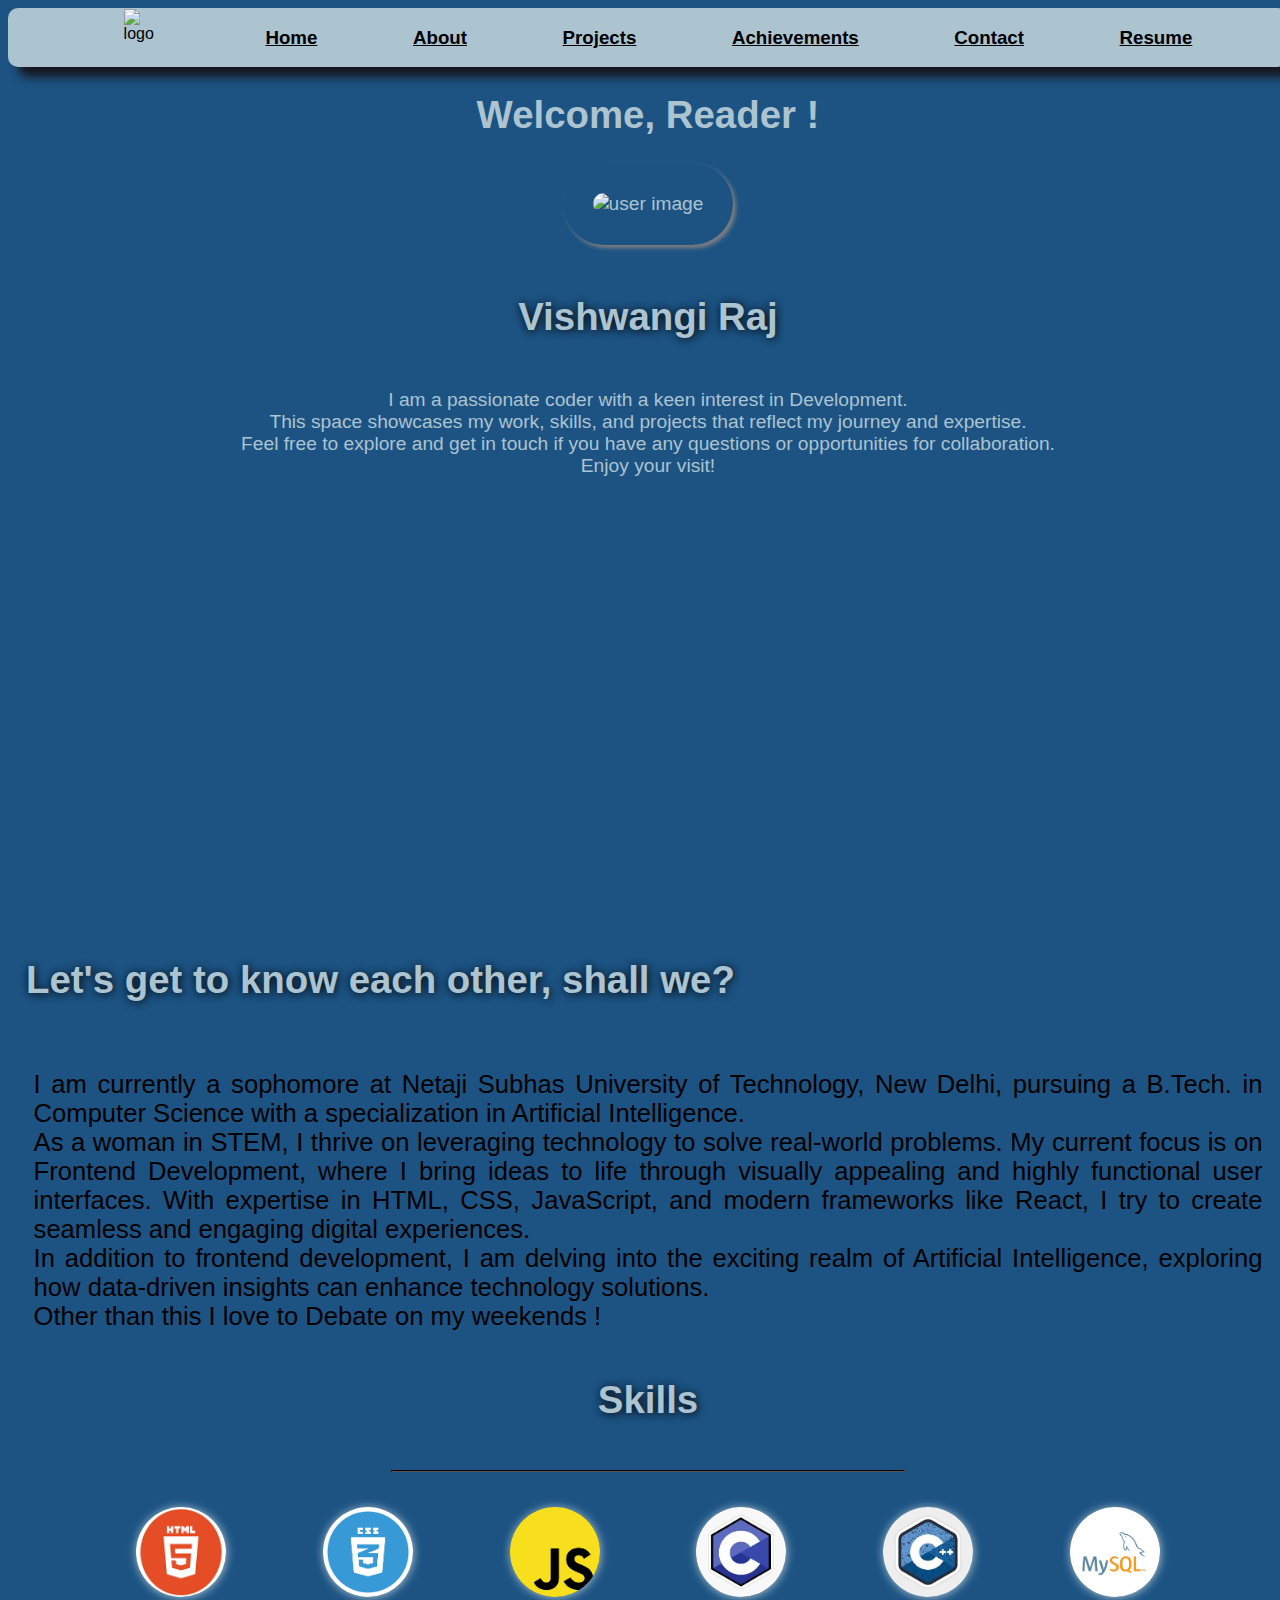
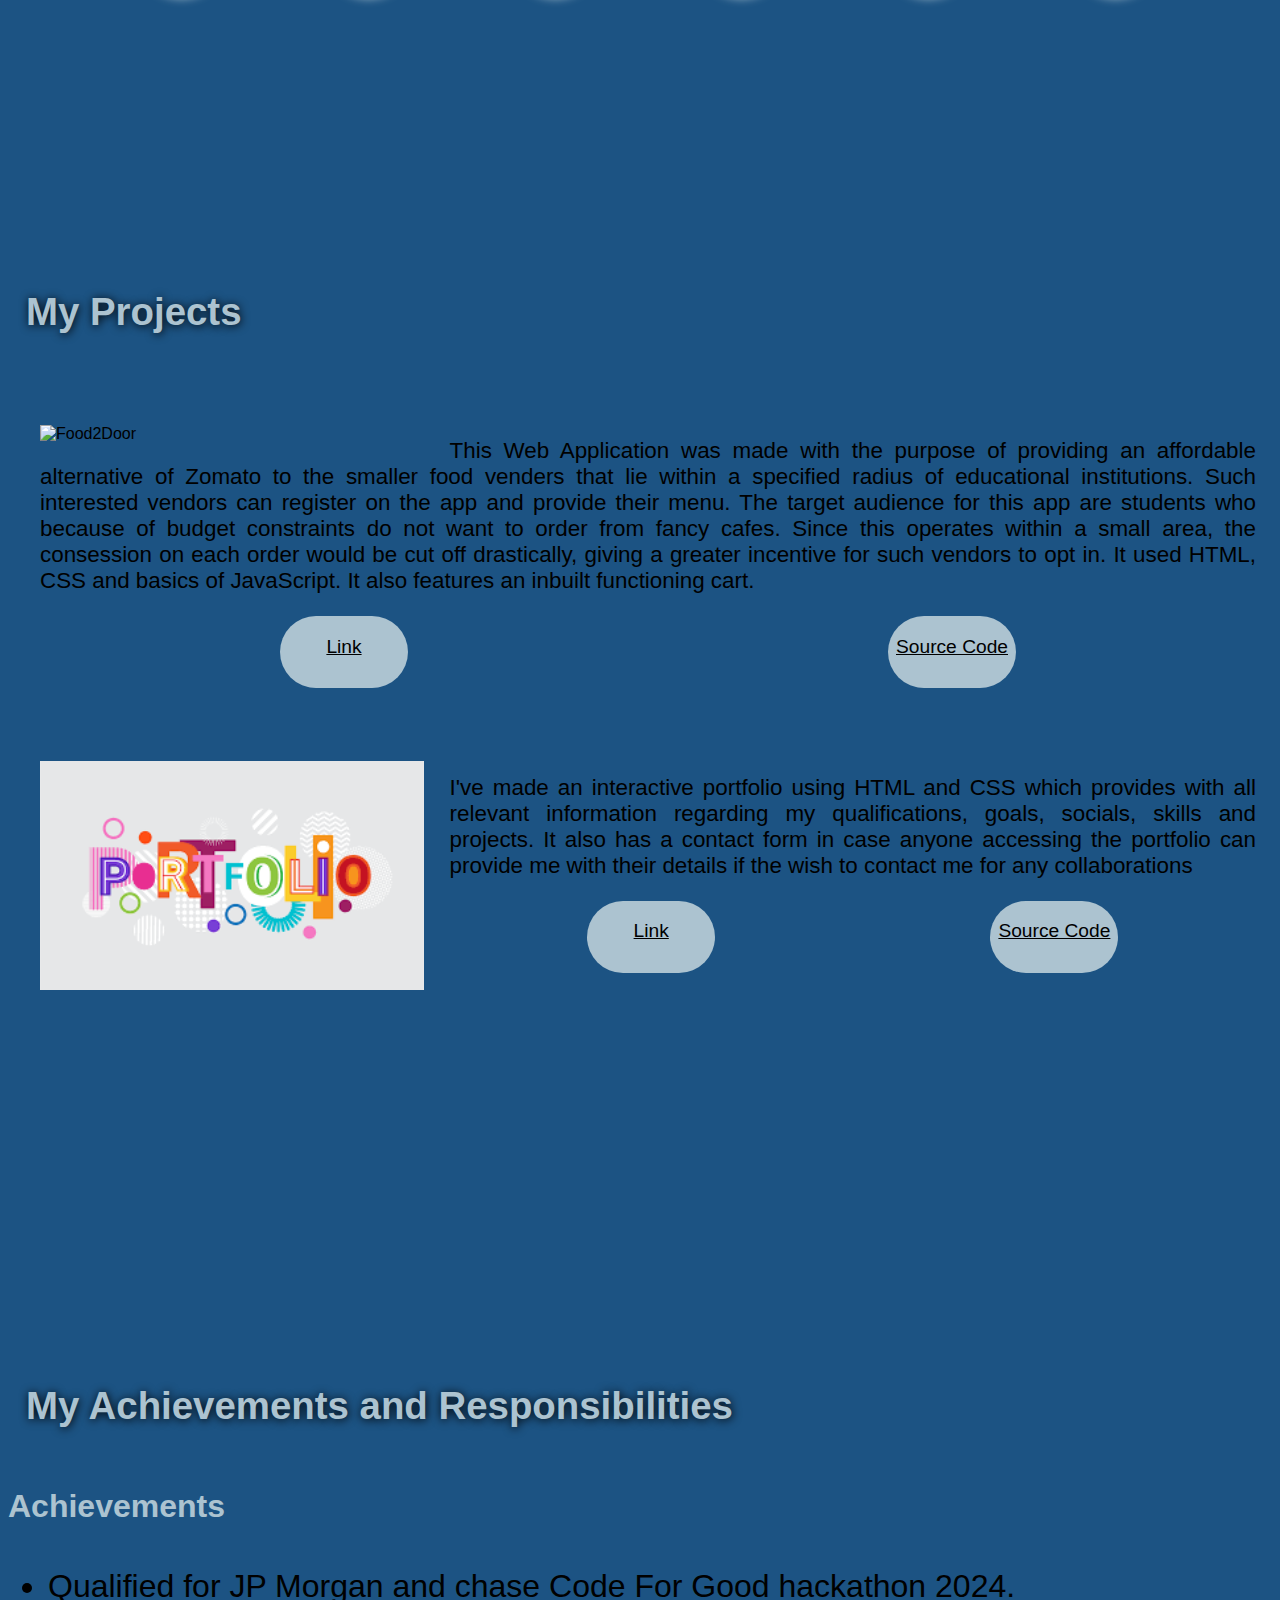
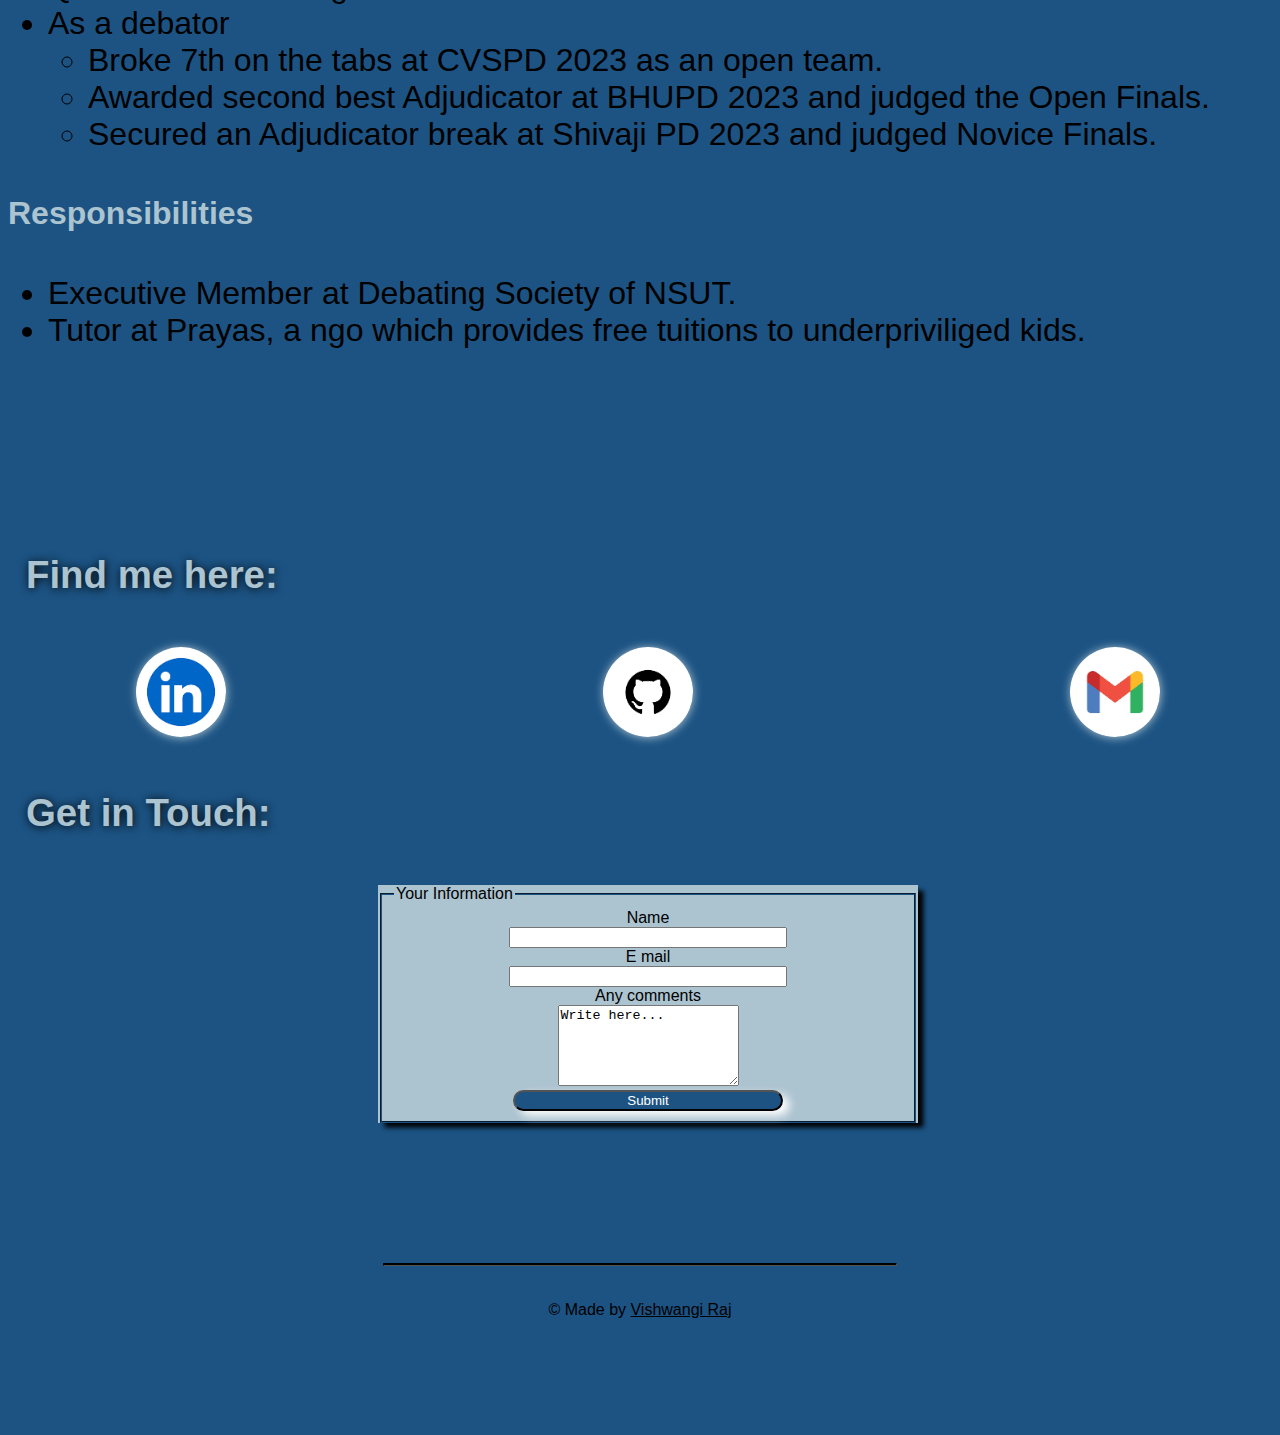
==== portfolio.html @ 7c6a9a3a "Add files via upload" ====
<!DOCTYPE html>
<html lang="en">
    <head>
        <meta charset="utf-8">
        <title>Vishwangi's Portfolio</title>
        <link rel="stylesheet" href="portfolio.css">
    </head>
    <body>
<div class="page">
    <div class="banner">
        <div class="logo">
             <img id="logoImg" src="https://png.pngtree.com/png-vector/20220131/ourmid/pngtree-vr-logo-icon-flat-virtual-vector-png-image_23589584.png" alt="logo">
        </div>

        <div class="quick_link">
             <h3><a href="#Home">Home</a></h3>
        </div>

        <div class="quick_link">
            <h3><a href="#About">About</a></h3>
       </div>

       <div class="quick_link">
            <h3><a href="#Projects">Projects</a></h3>
        </div>

       <div class="quick_link">
            <h3><a href="#Achievements">Achievements</a></h3>
       </div>
       <div class="quick_link">
            <h3><a href="#Contact">Contact</a></h3>
       </div>
       <div class="quick_link">
            <h3><a href="#Resume">Resume</a></h3>
       </div>

    </div>

    <div id="Home">
        <h1>Welcome, Reader !</h1>
        <img id="photo" src="https://media.licdn.com/dms/image/D4D03AQHfH6EeN1ux9w/profile-displayphoto-shrink_800_800/0/1689498044111?e=1722470400&v=beta&t=s4FrUEdm1APJLPv-JKlHq0NrSsBidKZP89VCFzTOpjc" alt="user image">
        
        <h2>Vishwangi Raj<br></h2>
        <p class="home_text">I am a passionate coder with a keen interest in Development.<br>This space showcases my work, skills, and projects that reflect my journey and expertise.<br>
            
            Feel free to explore and get in touch if you have any questions or opportunities for collaboration. <br> Enjoy your visit!</p>
    </div>
</div>
<div class="page">
    <div id="About">
        <h2>Let's get to know each other, shall we?</h2>
        <p class="About_text">I am currently a sophomore at Netaji Subhas University of Technology, New Delhi, pursuing a B.Tech. in Computer Science with a specialization in Artificial Intelligence.<br>

            As a woman in STEM, I thrive on leveraging technology to solve real-world problems. My current focus is on Frontend Development, where I bring ideas to life through visually appealing and highly functional user interfaces. With expertise in HTML, CSS, JavaScript, and modern frameworks like React, I try to create seamless and engaging digital experiences.<br>
            
            In addition to frontend development, I am delving into the exciting realm of Artificial Intelligence, exploring how data-driven insights can enhance technology solutions.<br> Other than this I love to Debate on my weekends !</p>
            <h3>Skills</h3>
            <hr>
            <div class="skills">
                <img src="[data-uri]" alt="HTML">
                <img src="[data-uri]" alt="CSS">
                <img src="[data-uri]" alt="JavaScript">
                <img src="[data-uri]" alt="c">
                <img src="[data-uri]" alt="c++">
                <img src="[data-uri]" alt="sql">
            </div>
    </div>
</div>
<div class="page">
    <div id="Projects">
        <h2>My Projects</h2>
    <div class="div">
        <img src="https://github.com/Shreya-230/food2door/blob/main/images/food2door.png?raw=true" alt="Food2Door">
        <p class="Text_Projects">This Web Application was made with the purpose of providing an affordable alternative of Zomato to the smaller food venders that lie within a specified radius of educational institutions. Such interested vendors can register on the app and provide their menu. The target audience for this app are students who because of budget constraints do not want to order from fancy cafes. Since this operates within a small area, the consession on each order would be cut off drastically, giving a greater incentive for such vendors to opt in. It used HTML, CSS and basics of JavaScript. It also features an inbuilt functioning cart.</p>
        <div class="project_links">
            <a id="link_food2door" href=""><p>Link</p></a>
            <a id="github_food2door" href=""><p>Source Code</p></a>
        </div>
    </div>
    <div class="div">
        <img src="[data-uri]" alt="Portfolio">
        <p class="Text_Projects">I've made an interactive portfolio using HTML and CSS which provides with all relevant information regarding my qualifications, goals, socials, skills and projects. It also has a contact form in case anyone accessing the portfolio can provide me with their details if the wish to contact me for any collaborations</p>
        <div class="project_links">
            <a id="link_portfolio" href=""><p>Link</p></a>
            <a id="github_portfolio" href=""><p>Source Code</p></a>
        </div>
    </div>
    </div>

</div>
<div class="page">
    <div id="Achievements">
        <h2>My Achievements and Responsibilities</h2>
        <h4>Achievements</h4>
        <ul type="disc">
            <li>Qualified for JP Morgan and chase Code For Good hackathon 2024.</li>
            <li>As a debator</li>
                <ul type="circle">
                    <li>Broke 7th on the tabs at CVSPD 2023 as an open team.</li>
                    <li>Awarded second best Adjudicator at BHUPD 2023 and judged the Open Finals.</li>
                    <li>Secured an Adjudicator break at Shivaji PD 2023 and judged Novice Finals.</li>
                </ul>
        </ul>
        <h4>Responsibilities</h4>
        <ul type="disc">
            <li>Executive Member at Debating Society of NSUT.</li>
            <li>Tutor at Prayas, a ngo which provides free tuitions to underpriviliged kids.</li>
        </ul>
    </div>
</div>
<div class="page">
    <div id="Contact">
        <h2>Find me here:</h2>
        <div class="skills">
            <a href="https://www.linkedin.com/in/vishwangi-raj-4939b4249/" target="_blank"><img src="[data-uri]" alt="linkedin"></a>
            <a href="https://github.com/VishwangiR" target="_blank"><img src="[data-uri]" alt="github"></a>
            <a href="Vishwangi.raj.ug22@nsut.ac.in" target="_blank"><img src="[data-uri]" alt="gmail"></a>
        </div>
        <h2>Get in Touch:</h2>
        <form action="portfolio.php" method="post">
            <fieldset>
                <legend>Your Information</legend>
                <label for="Name">Name</label><br><input type="text" id="Name" name="Name"><br>
                <label for="Email">E mail</label><br><input type="email" id="Email" name="Email"><br>
                <label for="comments">Any comments</label><br><textarea rows="5" cols="" name="Comments">Write here...</textarea><br>
                <input type="submit" id="submit_button">
            </fieldset>
        </form>
    
    </div>
</div>
    </body>
    <footer>
        <hr>
        <p> &copy; Made by <a href="https://www.linkedin.com/in/vishwangi-raj-4939b4249/">Vishwangi Raj</a></p>
    </footer>
</html>
<!--https://i.pinimg.com/originals/75/fe/a5/75fea535814cf426c4bbf04e764bf967.jpg-->
---- portfolio.css ----
html{
    font-family:'Trebuchet MS', 'Lucida Sans Unicode', 'Lucida Grande', 'Lucida Sans', Arial, sans-serif;
}
.banner{
    display: flex;
    background-color: #acc3d0;
    box-shadow: 10px 10px 10px rgb(23, 23, 30);
    border-radius: 10px;
    justify-content: space-evenly;
    
}
.quick_links{
    padding: 10px;
    display: inline-block;
    text-align: right;
    font-size: 25px;
    
}

#logoImg{
    text-align: left;
    padding: 1%;
    padding-left: 20px;
    width: 70px;
    height: 70px;
    max-width: 100px;
    border-radius: 5px;
}
body{
    background-color: rgb(28, 83, 131);
    background-size: 100vh;
    
}
.page{
    height: 100vh;
    width: 100vw;
}
/*.page2{
    background-image: url(https://img.freepik.com/premium-vector/hand-drawn-minimal-abstract-blue-grey-shape-background_643365-41.jpg);
    background-size: 100vw 100vh ;
    background-repeat: no-repeat;
}*/

#photo{
align-items: center;
width: 40vh;
height: 40vh;
max-width: 50vh;
border-radius: 30vh;
padding: 30px;
box-shadow:3px 3px 4px gray;

}

.home_text{
    font-size: 1.5vw;
}

#Home{
text-align: center;
font-size: larger;
color: #acc3d0;
}
h2{
    padding: 2vh;
    font-size: 3vw;
    color: #acc3d0;
    text-shadow: 0.05vw 0.05vw 10px black;
}
#About h3{
    text-align: center;
    padding: 1vh;
    font-size: 3vw;
    color: #acc3d0;
    text-shadow: 0.05vw 0.05vw 10px black;
}
.skills{
    display: flex;
    justify-content: space-between;
    width:80vw;
    padding-left: 10vw;
    padding-right: 20vw;
}
.skills img{
    border-radius: 30vh;
    width: 10vh;
    max-width: 15vh;
    height: 10vh;
    max-height: 15vh;
    box-shadow: 0.05vh 0.05vw 10px #acc3d0;

}
.About_text{
    font-size: 2vw;
    padding-top: 2vh;
    text-align:justify;
    padding-left: 2vw;
    padding-right: 2vw;
    font-family:'Lucida Sans', 'Lucida Sans Regular', 'Lucida Grande', 'Lucida Sans Unicode', Geneva, Verdana, sans-serif;
}
hr{
    width: 40vw;
    height: 0.01vh;
    background-color: black;
    margin-bottom: 35px;
    border-color: black;
    
}
#Projects img{
    float: left;
    padding-right: 2vw;
    padding-bottom: 2vh;
    width: 30vw;
    max-width: 40vw;
    padding-top: 1vh;
    padding-bottom: 1vh;
}
.Text_Projects{
    
    font-family: 'Lucida Sans', 'Lucida Sans Regular', 'Lucida Grande', 'Lucida Sans Unicode', Geneva, Verdana, sans-serif;
    text-align: justify;
    font-size: 1.75vw;
}
.div{
    padding: 2.5%;
}
#Projects a{
    background-color: #acc3d0;
    border-radius: 4vw;
    width: 10vw;
    height: 8vh;
    max-width: 20vw;
    max-height: 15vh;
}
#Projects a p{
    font-size: 1.5vw;
    text-align: center;

}
#Projects a:hover{
    box-shadow: 0.5vw 0.5vh 5px black;

} 
.project_links{
    display: flex;
    justify-content:space-around;
}
ul{
    font-size: 2.5vw;
}
#Achievements h2{
    padding-top: 20vh;
}
#Achievements h4{
    font-size: 2.5vw;
    color: #acc3d0;
}
form{
    background-color: #acc3d0;
    margin: 0 auto;
    box-shadow: 0.5vw 0.5vh 5px black;
    width: 50vw;
    max-width: 60vh;
    text-align: center;
    
}

legend,label{
    text-align: left;
}
fieldset{
    border-color: rgb(28, 83, 131);
}
footer{
    margin-top: -20vh;
    text-align: center;
}
input{
    margin: 0 auto;
    width:30vh;
    max-width: 40vh;
}
a{
    color: black;
}
#submit_button{
    color: white;
    background-color: rgb(28, 83, 131);
    box-shadow: 0.5vw 0.5vh 10px white;
    border-radius: 2vw;
}
#submit_button:hover{
    box-shadow: 0.5vw 0.5vh 10px rgb(28, 83, 131);
}

a:hover{
    color: rgb(28, 83, 131);
}
/*https://img.freepik.com/premium-vector/hand-drawn-minimal-abstract-blue-grey-shape-background_643365-41.jpg*/
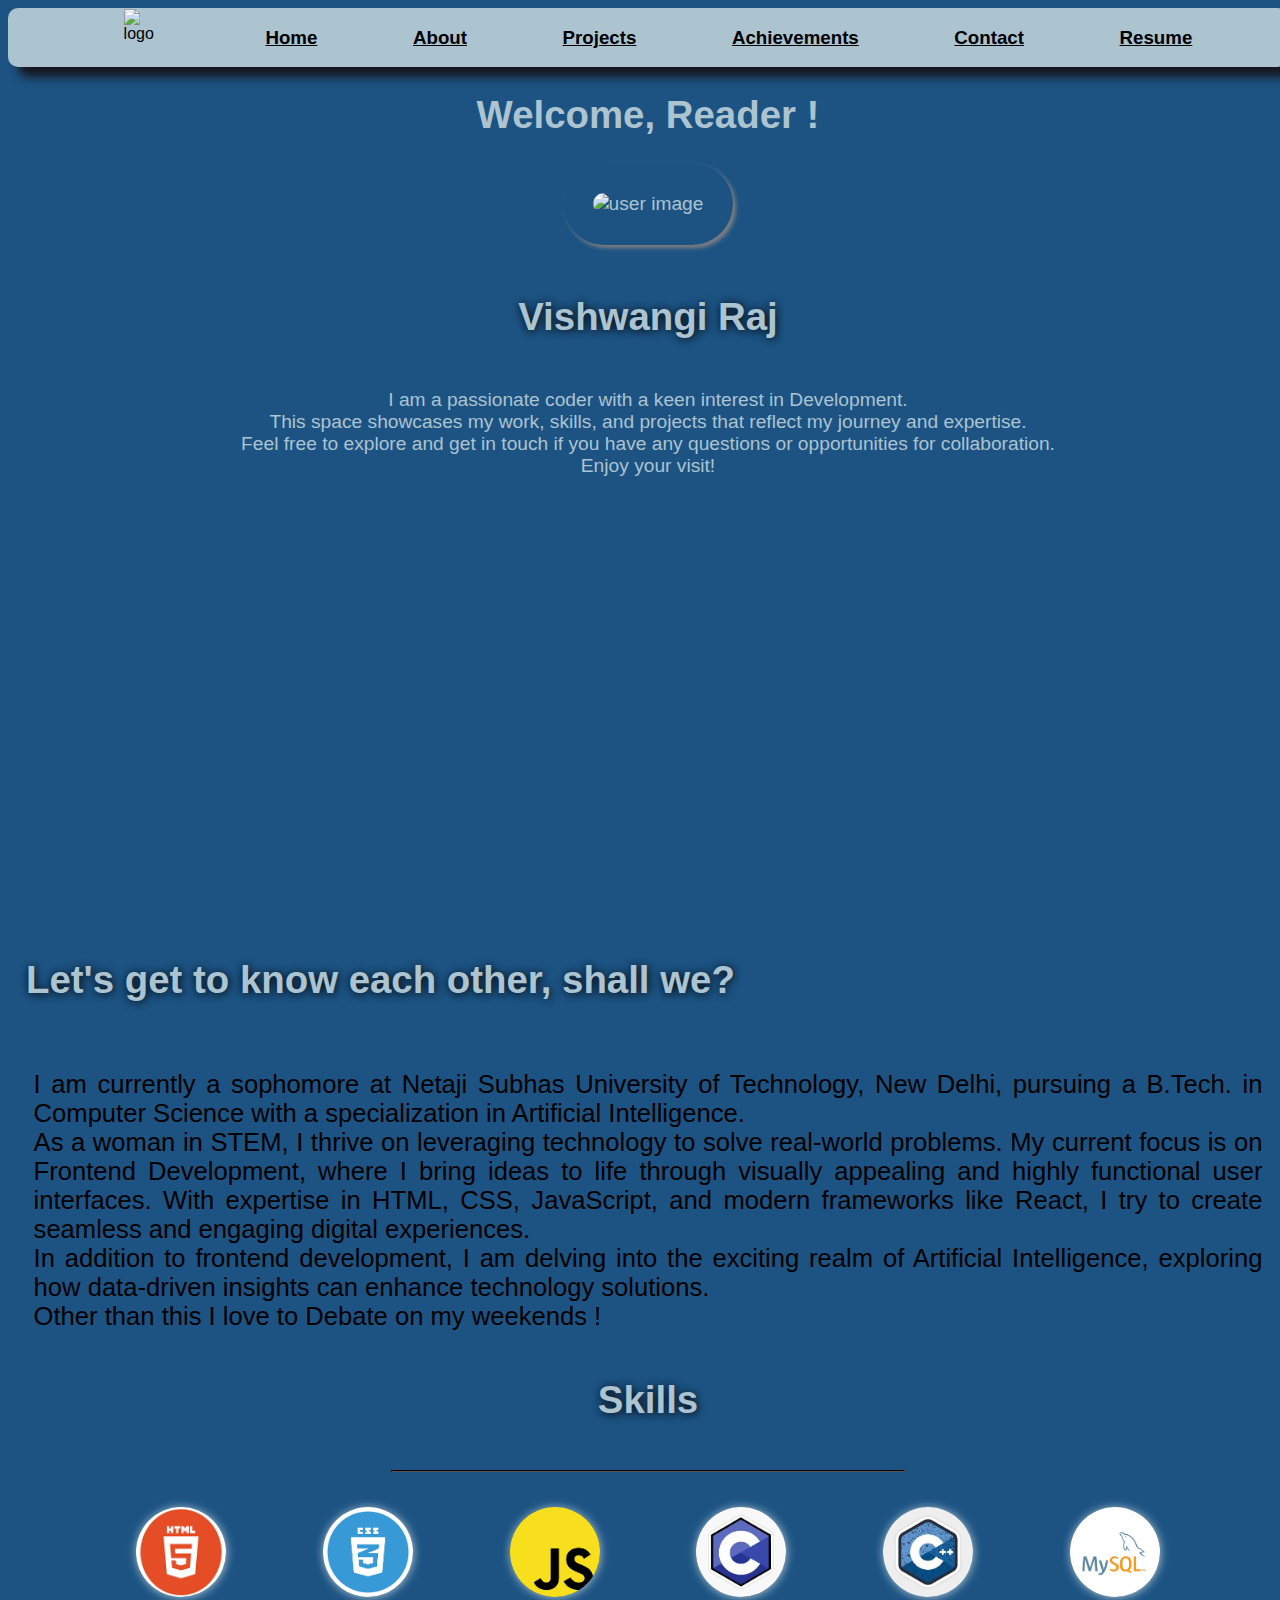
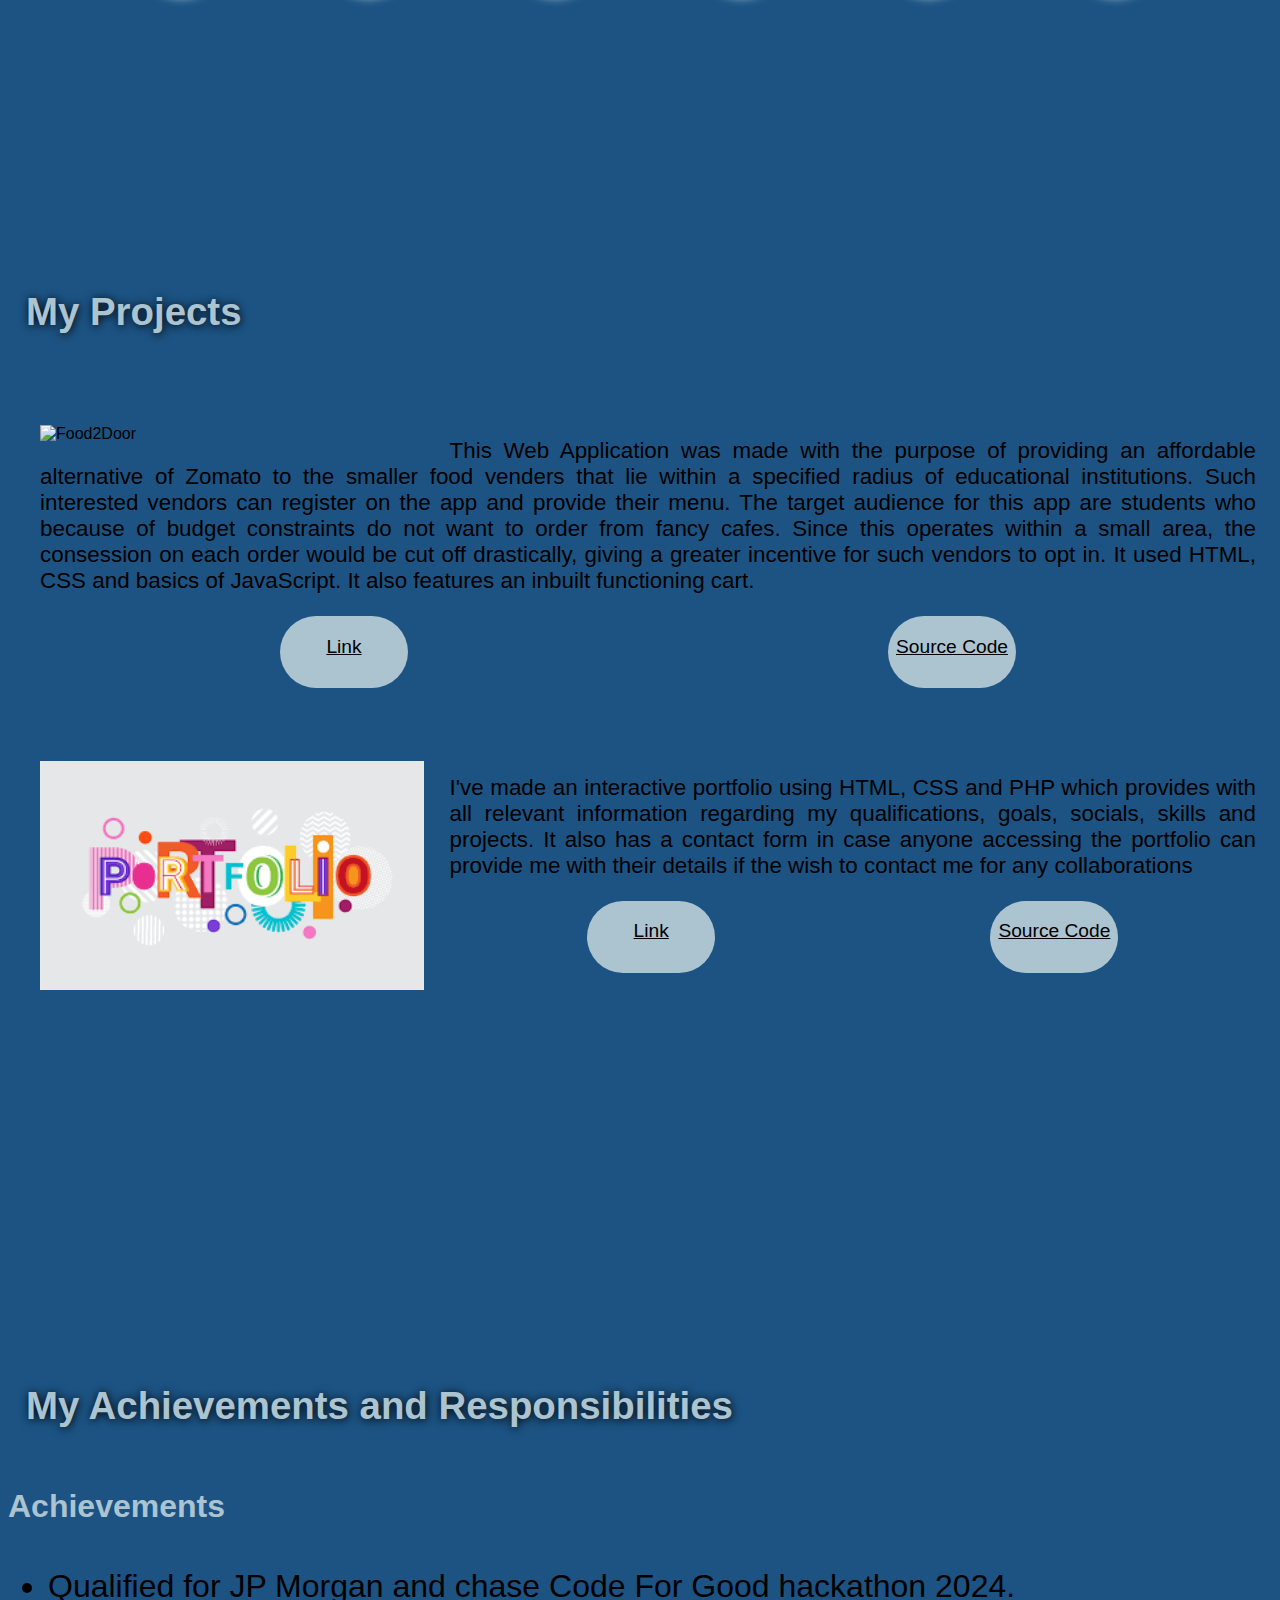
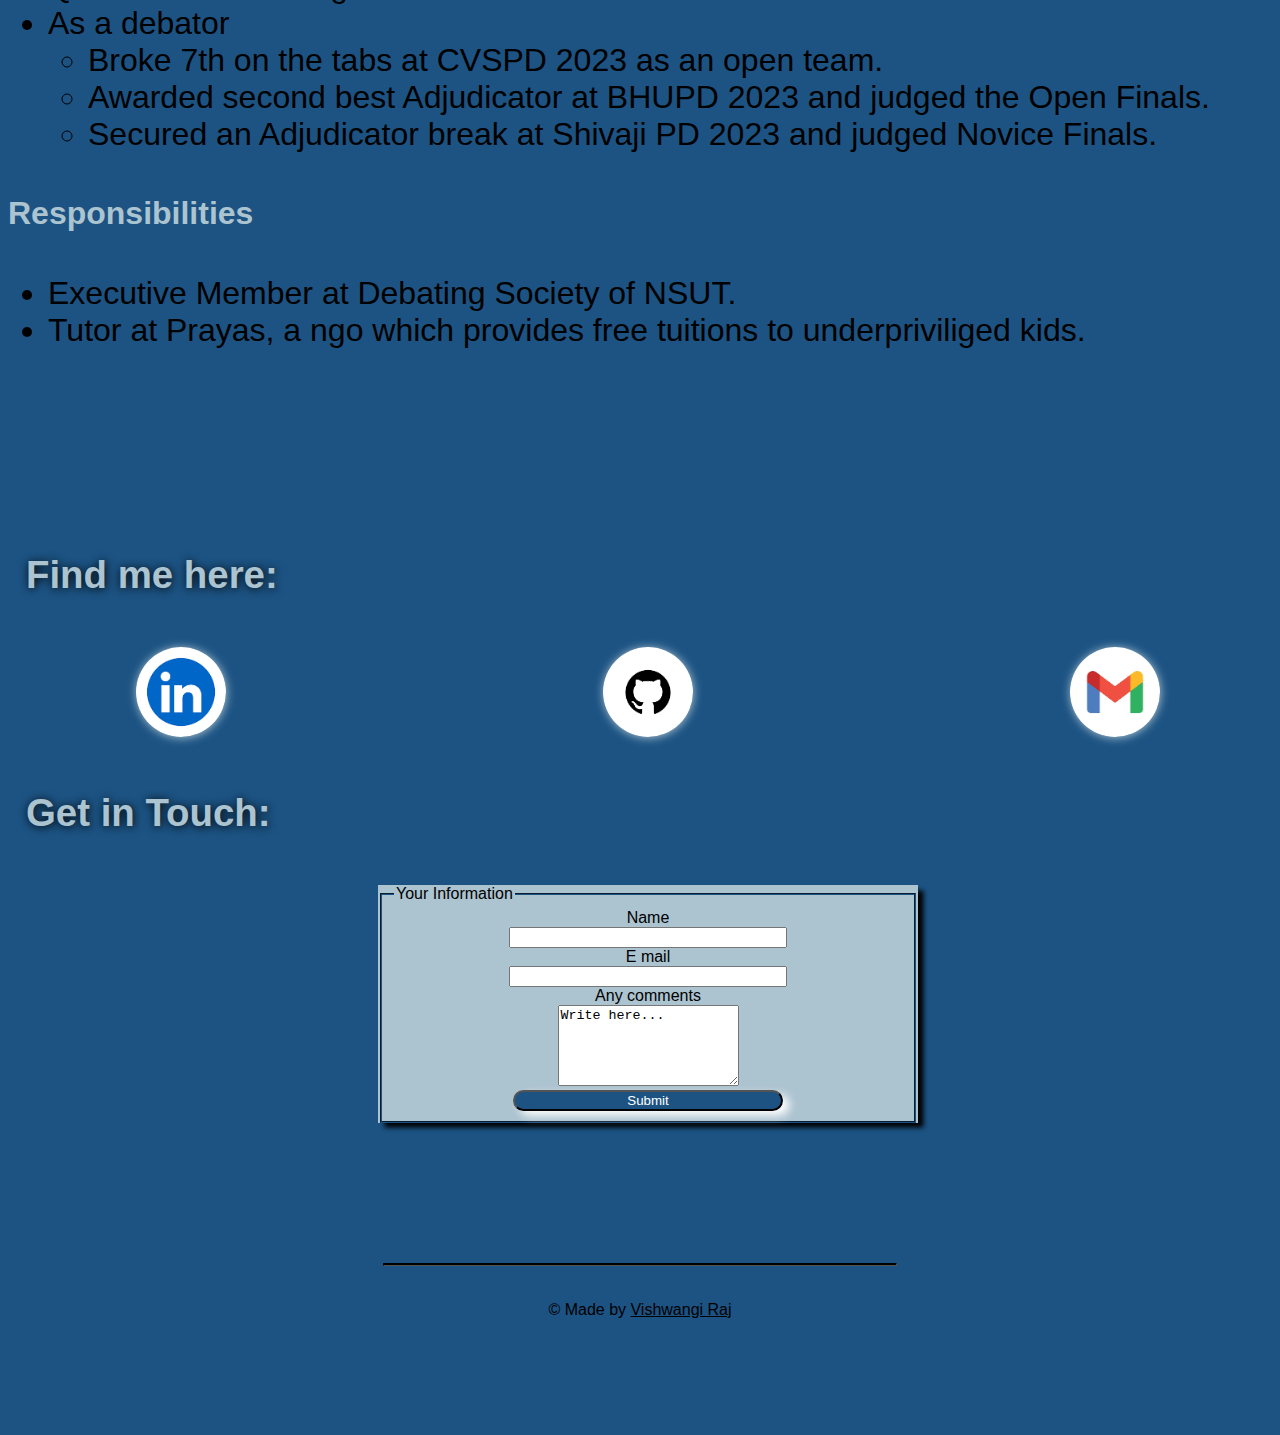
==== commit 0707e8d0: "portfolio.html" ====
--- a/portfolio.html
+++ b/portfolio.html
@@ -79,10 +79,10 @@
     </div>
     <div class="div">
         <img src="[data-uri]" alt="Portfolio">
-        <p class="Text_Projects">I've made an interactive portfolio using HTML and CSS which provides with all relevant information regarding my qualifications, goals, socials, skills and projects. It also has a contact form in case anyone accessing the portfolio can provide me with their details if the wish to contact me for any collaborations</p>
+        <p class="Text_Projects">I've made an interactive portfolio using HTML, CSS and PHP which provides with all relevant information regarding my qualifications, goals, socials, skills and projects. It also has a contact form in case anyone accessing the portfolio can provide me with their details if the wish to contact me for any collaborations</p>
         <div class="project_links">
             <a id="link_portfolio" href=""><p>Link</p></a>
-            <a id="github_portfolio" href=""><p>Source Code</p></a>
+            <a id="github_portfolio" href="https://github.com/VishwangiR/Portfolio/tree/main"><p>Source Code</p></a>
         </div>
     </div>
     </div>
@@ -135,4 +135,4 @@
         <p> &copy; Made by <a href="https://www.linkedin.com/in/vishwangi-raj-4939b4249/">Vishwangi Raj</a></p>
     </footer>
 </html>
-<!--https://i.pinimg.com/originals/75/fe/a5/75fea535814cf426c4bbf04e764bf967.jpg-->+<!--https://i.pinimg.com/originals/75/fe/a5/75fea535814cf426c4bbf04e764bf967.jpg-->
